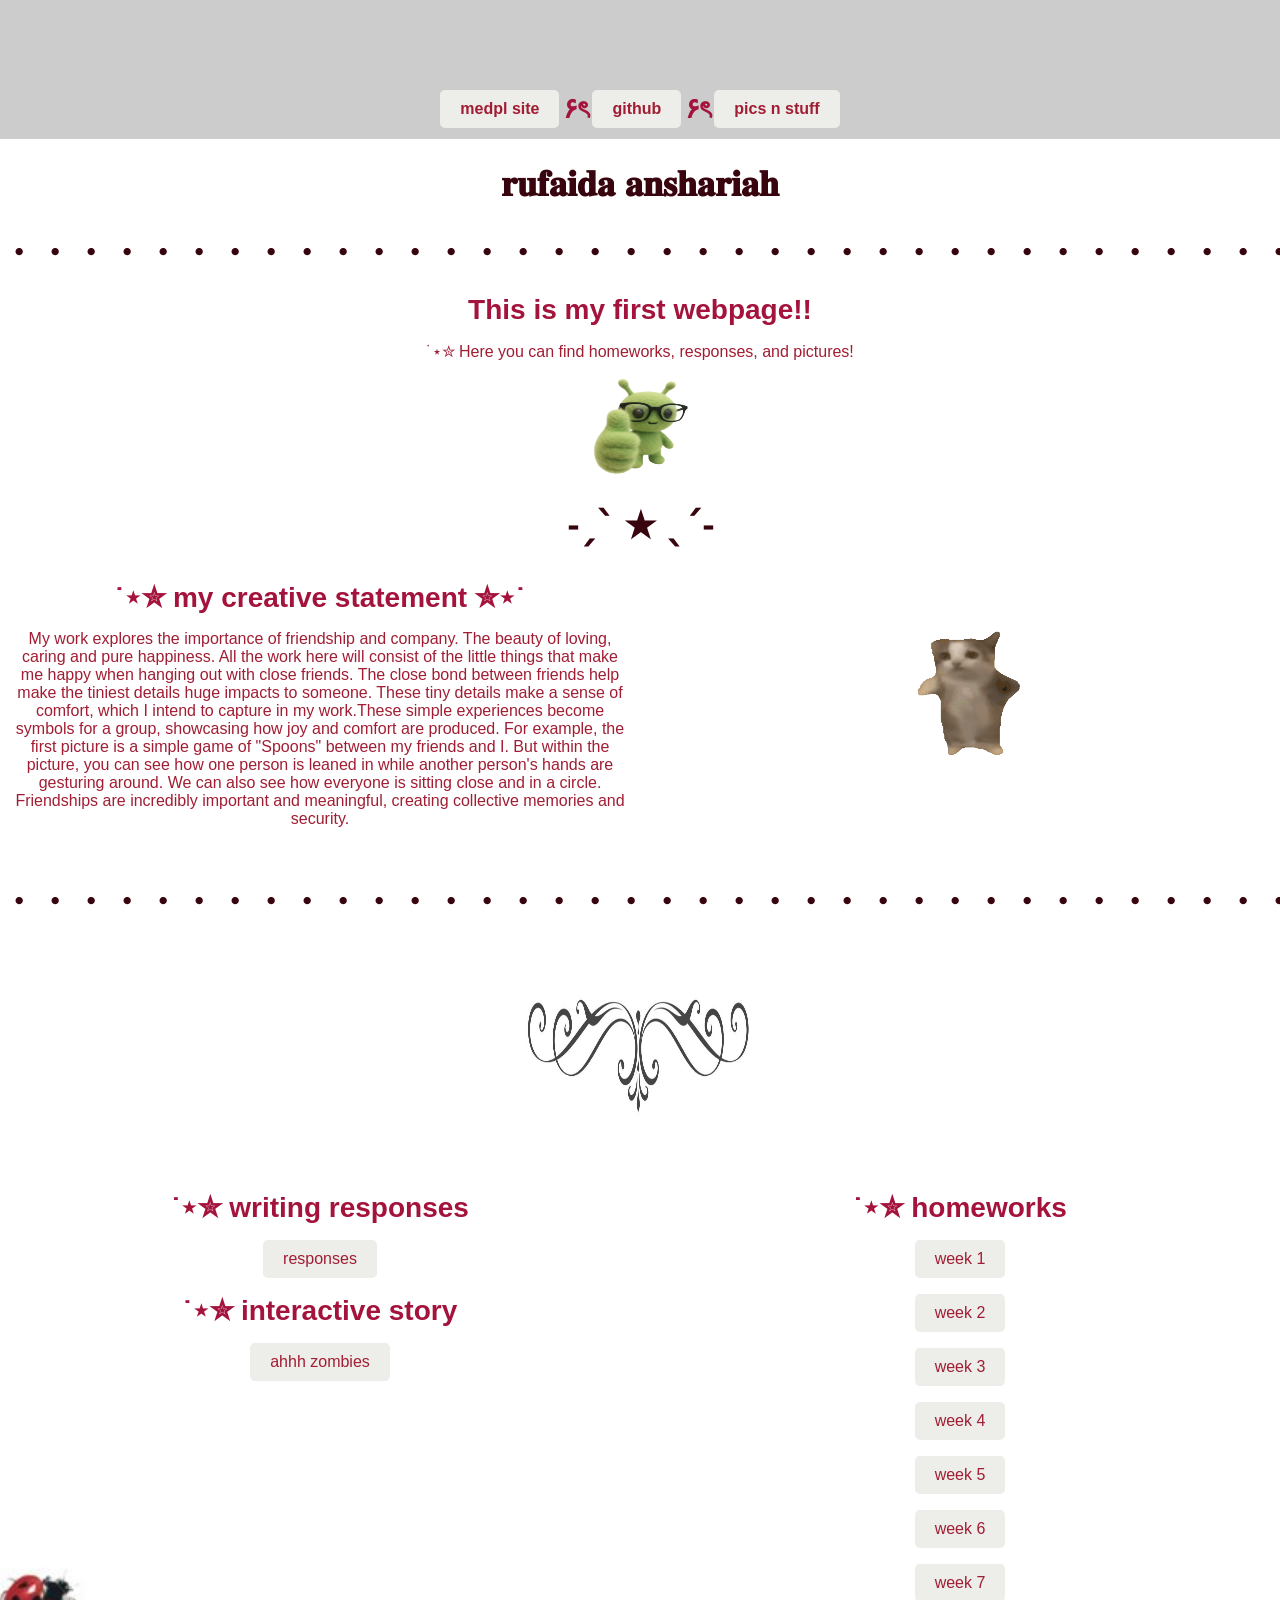
==== index.html @ 2b382360 "Update index.html" ====
<!DOCTYPE html>
<html>
<head>
	<meta charset="utf-8">
    <title>Rufaida Anshariah</title>
	<style>
		body {
			font: 80% arial, helvetica, sans-serif;
			margin: 0;
		}
		
		h1, h2 {
			margin: 0;
		}
		
		#header {
			background: #ccc;
		}
		
		#navigation {
			position: absolute;
			left: 0;
			top: 70px;
			width: 150px;
		}
		
		#content {
			margin-center: 150px;
		}
	</style>
	<link rel="stylesheet" type="text/css" href="style.css">
</head>
<center>
<div id="header">
<iframe src="https://free.timeanddate.com/clock/iaddm9um/n179/fn10/fcfb6f92/fti/bacbc4749/pa16/tt0/tw0/tm1/ts1/tb4" frameborder="0" width="119" height="66"></iframe>
<table>
<tr>
	<td><h2><a href="https://gemhell.github.io/Visual-Comms/index.html" class="my-button">medpl site</a></h2></td>
	<td><h2>۶ৎ</h2></td>
	<td><h2><a href="https://github.com/" class="my-button">github</a></h2></td>
	<td><h2>۶ৎ</h2></td>
	<td><h2><a href="https://rufaidaanshariah.github.io/profolio/" class="my-button">pics n stuff</a></h2></td>
	
</table>
</tr>
</div>
</center>
<center>
	<h1>𝐫𝐮𝐟𝐚𝐢𝐝𝐚 𝐚𝐧𝐬𝐡𝐚𝐫𝐢𝐚𝐡</h1>
</center>
	<h1>・・・・・・・・・・・・・・・・・・・・・・・・・・・・・・・・・・・・・・・・・</h1>
<center>
	<h2>This is my first webpage!!</h2>
	<p>˙⋆✮ Here you can find homeworks, responses, and pictures!</p>
	<img src=thumbsup.png width="130" height="100" alt="green man">
	<h1>˗ˏˋ ★ ˎˊ˗</h1>
	<div class="row">
		<div class="column"><h2>˙⋆✮ my creative statement ✮⋆˙</h2><p> My work explores the importance of friendship and company. The beauty of loving, caring and pure happiness. All the work here will consist of the little things that make me happy when hanging out with close friends. The close bond between friends help make the tiniest details huge impacts to someone. These tiny details make a sense of comfort, which I intend to capture in my work.These simple experiences become symbols for a group, showcasing how joy and comfort are produced. For example, the first picture is a simple game of "Spoons" between my friends and I. But within the picture, you can see how one person is leaned in while another person's hands are gesturing around. We can also see how everyone is sitting close and in a circle. Friendships are incredibly important and meaningful, creating collective memories and security.</p></div>
		<div class="column"><img src=cat.gif width="260" height="220" alt="happycat">
	</div>
</center>
	<h1>・・・・・・・・・・・・・・・・・・・・・・・・・・・・・・・・・・・・・・・・・</h1>
<center>
	<table>
	<tr>
	<td><img src=swirlsss.jpg width="260" height="220" alt="penguins"></td>
	</tr>
	</table>
</center>
	<center>
	<div class="row">
  		<div class="column"><h2>˙⋆✮ writing responses</h2><p><a href="https://rufaidaanshariah.github.io/responses/" class="my-button">responses</a></p><h2>˙⋆✮ interactive story</h2><p><a href="https://rufaidaanshariah.github.io/zombiezzz/" target="_blank" class="my-button">ahhh zombies</a></p></div>
  		<div class="column"><h2>˙⋆✮ homeworks</h2><p><a href="https://rufaidaanshariah.github.io/homeworks/" class="my-button">week 1</a></p><p><a href="https://rufaidaanshariah.github.io/homework2/" class="my-button">week 2</a></p><p><a href="https://rufaidaanshariah.github.io/homework3/" class="my-button">week 3</a></p><p><a href="https://rufaidaanshariah.github.io/homework4/" class="my-button">week 4</a></p><p><a href="https://rufaidaanshariah.github.io/homework5/" class="my-button">week 5</a></p><p><a href="https://rufaidaanshariah.github.io/homework-6/" class="my-button">week 6</a></p><p><a href="https://rufaidaanshariah.github.io/homework-7/" class="my-button">week 7</a></p></div>
	</div>
</body>
</html>
---- style.css ----
body {
    background-color:#ffffff;
    background-image: url('plain.jpg');
    background-repeat: no-repeat;
    background-size: cover;
    background-position: center;
    color: #a11d33; /* Default text color */
    margin: 0;
    padding: 0;
    font-family: 'Arial', sans-serif;
    font-size: 16px;
}


a {
    color: #a11d33; 
    text-decoration: none;
}


a:hover {
    color: #38040e;
    text-decoration: underline;
}


h1 {
    color: #38040e; 
    font-size: 36px;
    margin: 24px 0 8px;
}
h2 {
    color: #a4133c; 
    font-size: 28px;
    margin: 16px 0 8px;
}

.container {
    text-align: left;
    max-width: 550px;  /* Limit the width of the container */
    margin: 0 auto;
    position: absolute;
    padding: 15px; /* Optional: add side padding for mobile screens */
    background-color: #edede9
    border-radius: 10px
  

}


.left-text {
  text-align: left;
}

.my-button {
  background-color: #edede9; /* Button color */
  color: #a11d33;              /* Text color */
  padding: 10px 20px;       /* Space inside the button */
  border: none;             /* Remove default border */
  border-radius: 5px;       /* Rounded corners */
  cursor: pointer;          /* Change mouse to hand icon on hover */
  font-size: 16px;          /* Size of the text */
  transition: 0.3s;         /* Smooth animation for effects */
  text-decoration: none;    /* Removes underline if using <a> tag */
  display: inline-block;    /* Ensures proper sizing for links */
}

/* Hover effect: changes color when the mouse is over the button */
.my-button:hover {
  background-color: #ffe5ec;
}

.row {
  display: flex;
}
.column {
  flex: 50%; /* Makes both columns take up equal half of the width */
  padding: 10px;
}
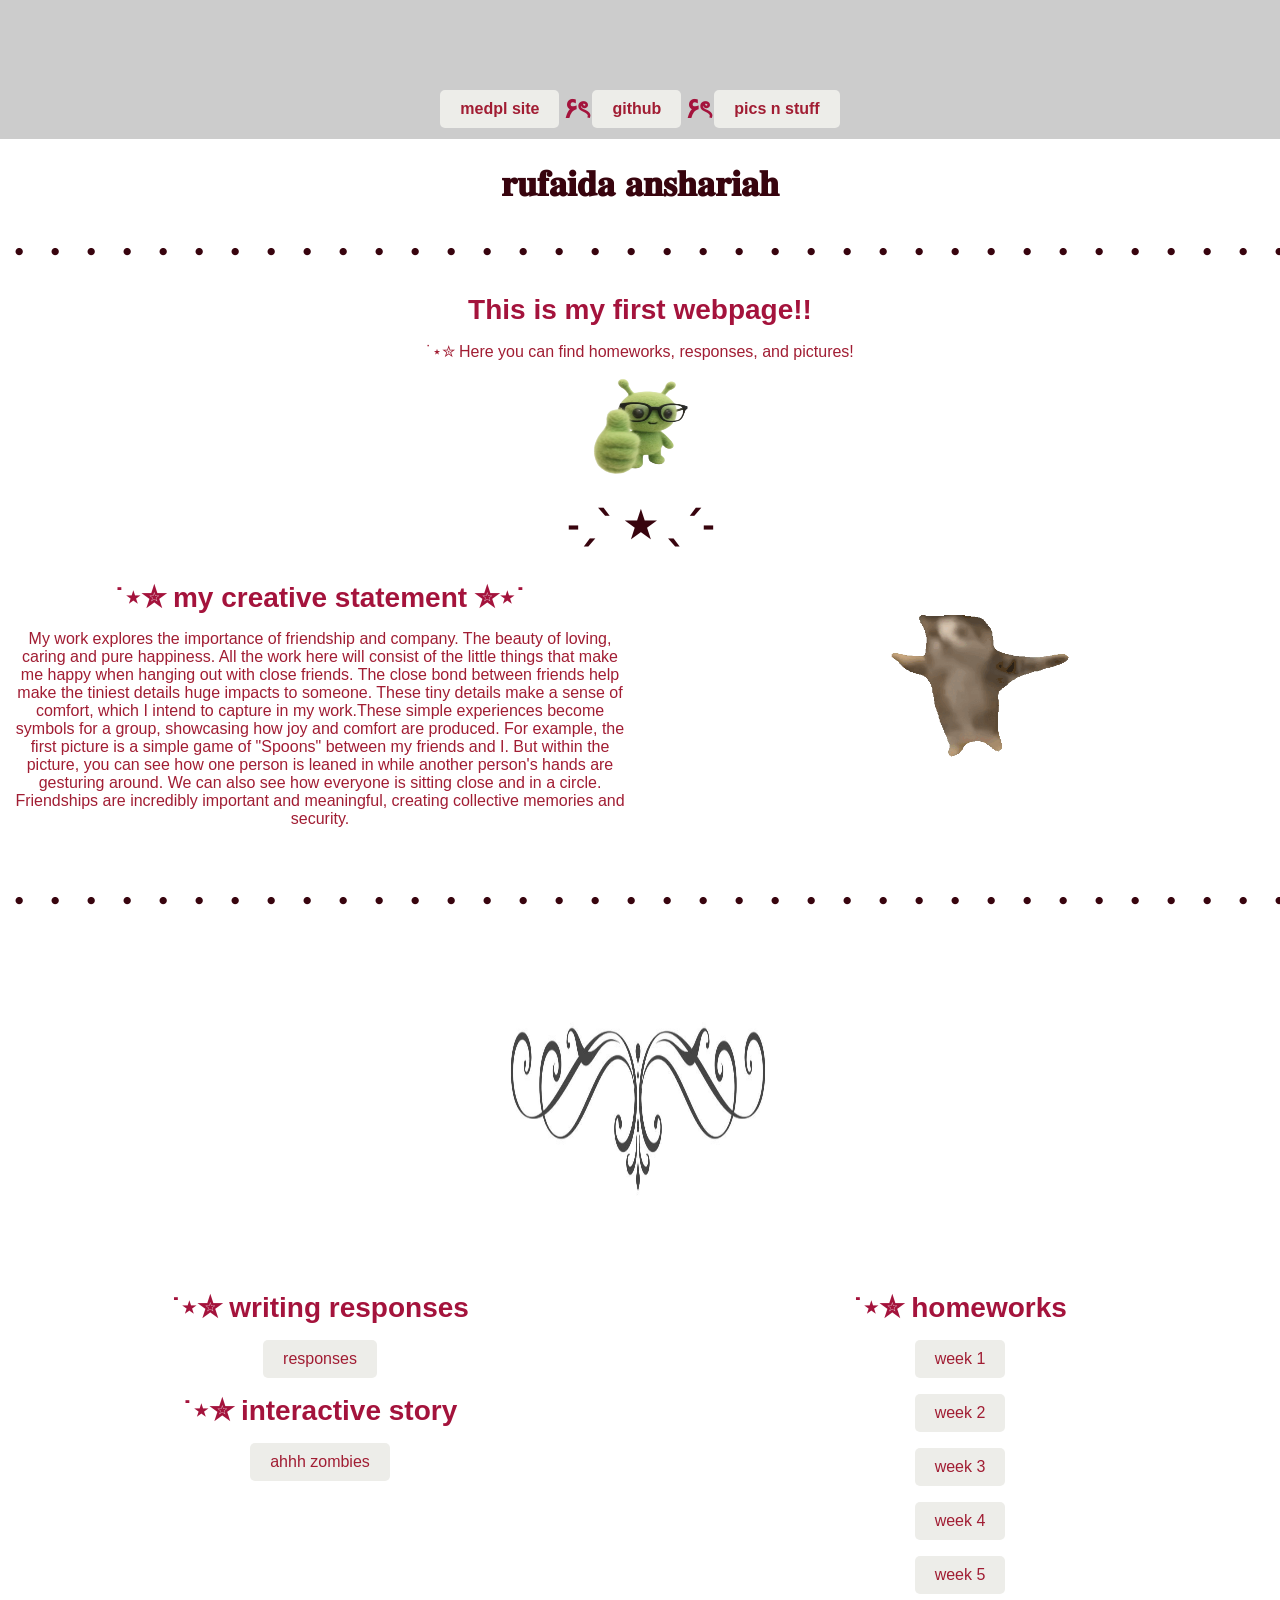
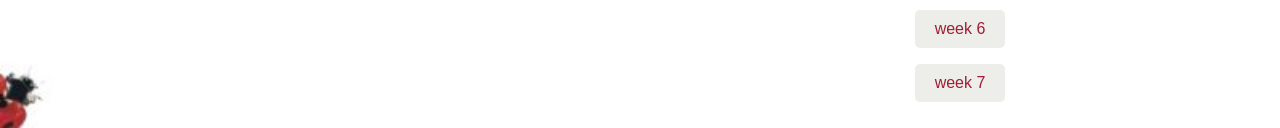
==== commit b6677fe0: "Update index.html" ====
--- a/index.html
+++ b/index.html
@@ -63,7 +63,7 @@
 <center>
 	<table>
 	<tr>
-	<td><img src=swirlsss.jpg width="260" height="220" alt="penguins"></td>
+	<td><img src=swirlsss.jpg width="300" height="320" alt="penguins"></td>
 	</tr>
 	</table>
 </center>
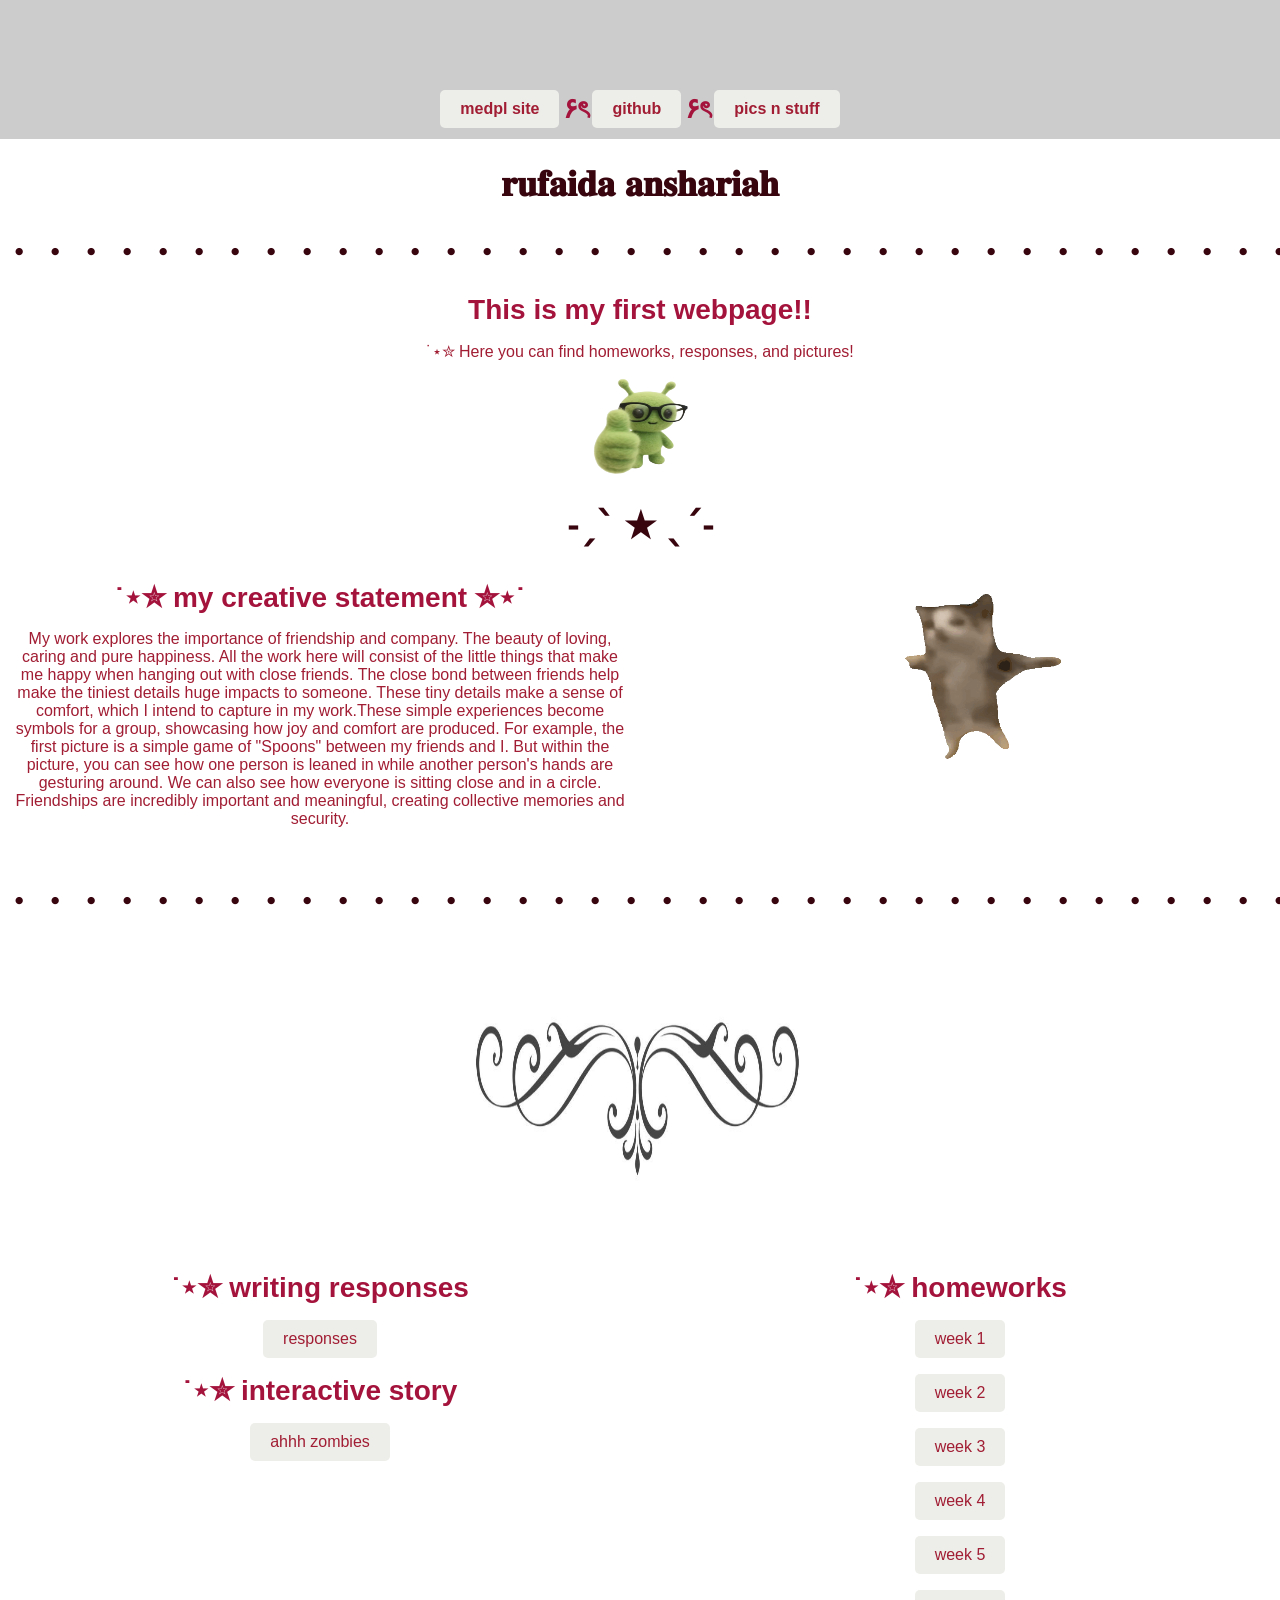
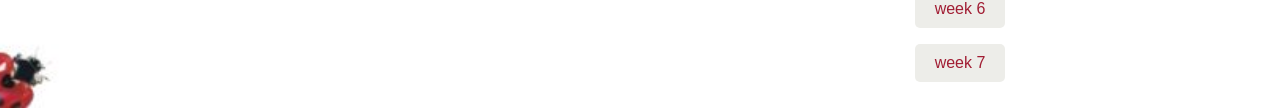
==== commit 6a919ab2: "Update index.html" ====
--- a/index.html
+++ b/index.html
@@ -63,7 +63,7 @@
 <center>
 	<table>
 	<tr>
-	<td><img src=swirlsss.jpg width="300" height="320" alt="penguins"></td>
+	<td><img src=swirlsss.jpg width="380" height="300" alt="penguins"></td>
 	</tr>
 	</table>
 </center>
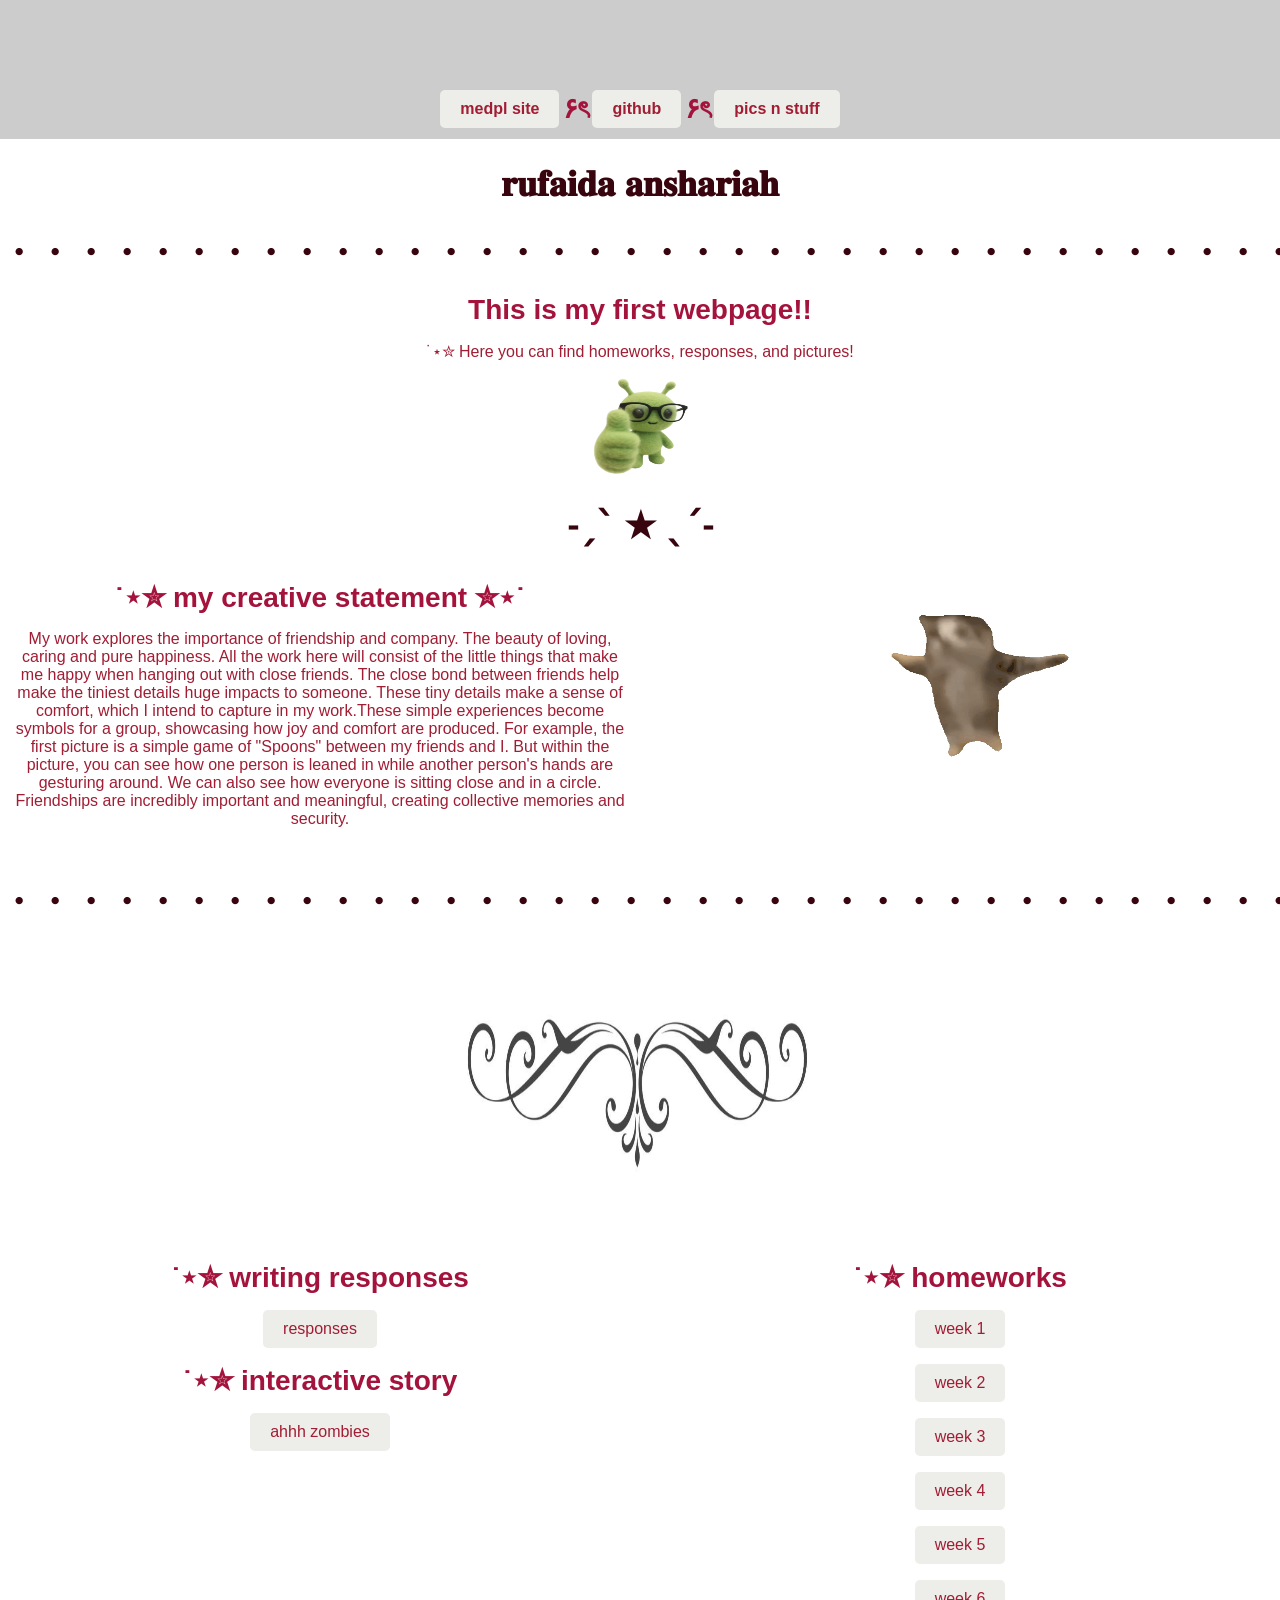
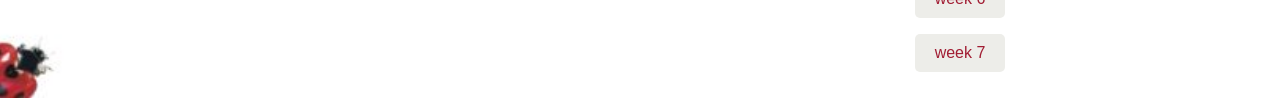
==== commit e433f286: "Update index.html" ====
--- a/index.html
+++ b/index.html
@@ -63,7 +63,7 @@
 <center>
 	<table>
 	<tr>
-	<td><img src=swirlsss.jpg width="380" height="300" alt="penguins"></td>
+	<td><img src=swirlsss.jpg width="400" height="290" alt="penguins"></td>
 	</tr>
 	</table>
 </center>
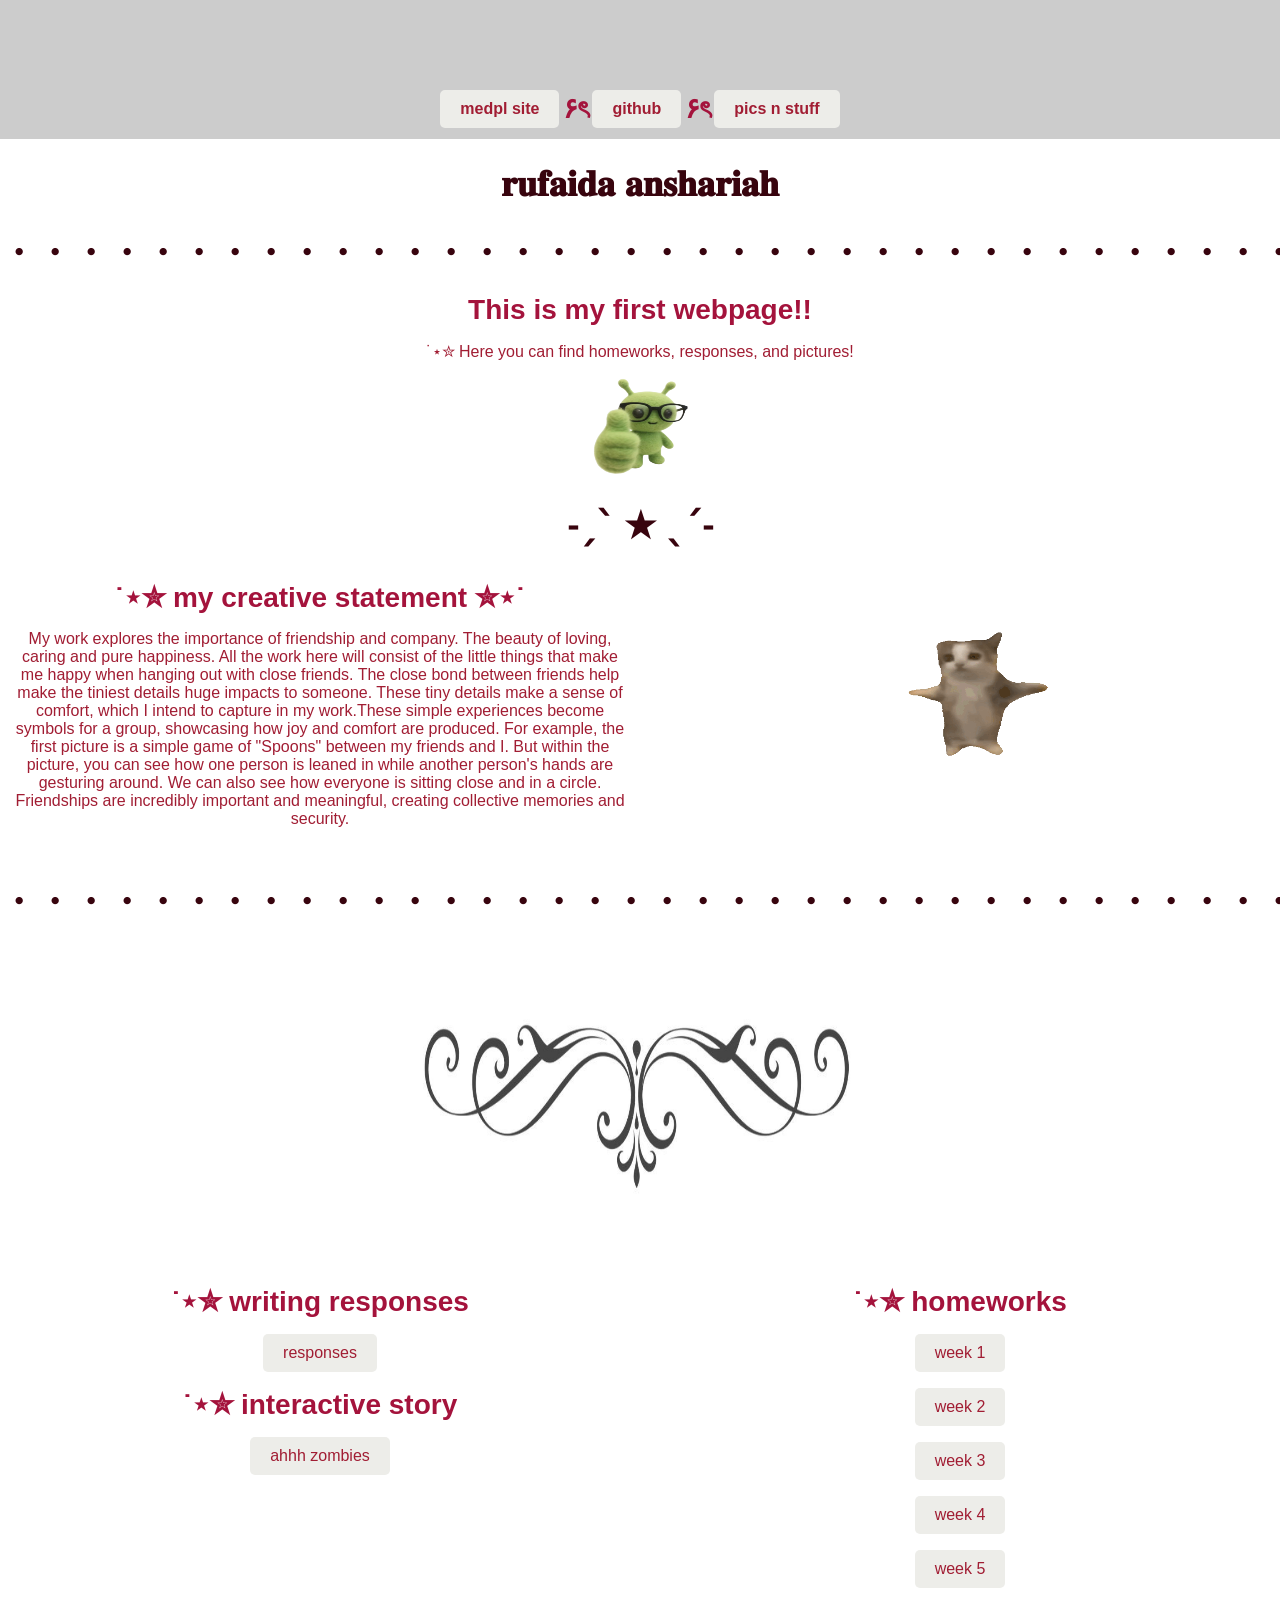
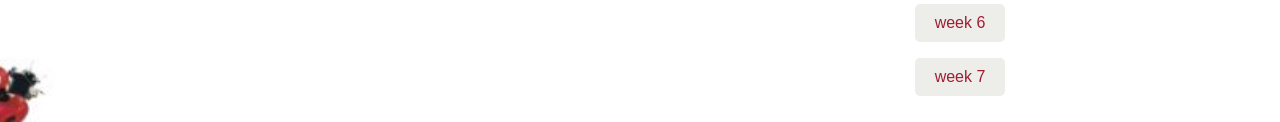
==== commit 30d8a1d4: "Update index.html" ====
--- a/index.html
+++ b/index.html
@@ -61,11 +61,7 @@
 </center>
 	<h1>・・・・・・・・・・・・・・・・・・・・・・・・・・・・・・・・・・・・・・・・・</h1>
 <center>
-	<table>
-	<tr>
-	<td><img src=swirlsss.jpg width="400" height="290" alt="penguins"></td>
-	</tr>
-	</table>
+	<img src=swirlsss.jpg width="500" height="320" alt="penguins">
 </center>
 	<center>
 	<div class="row">
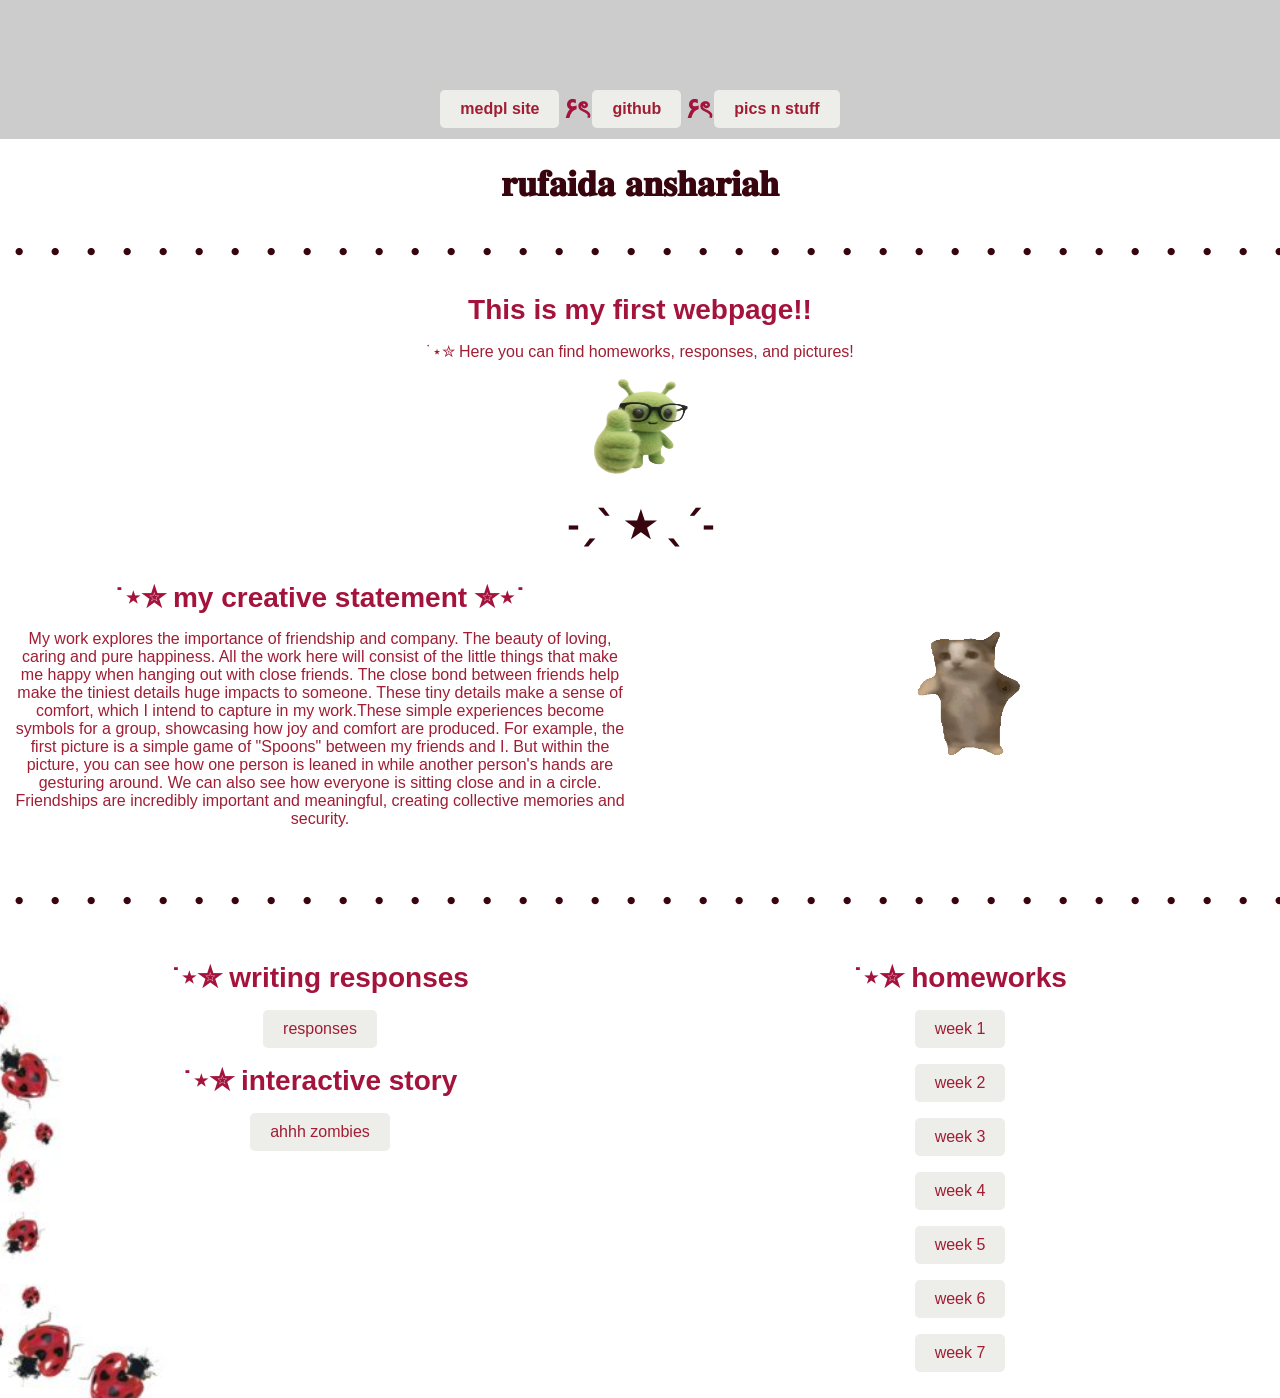
==== commit 29ea8650: "Update index.html" ====
--- a/index.html
+++ b/index.html
@@ -60,13 +60,11 @@
 	</div>
 </center>
 	<h1>・・・・・・・・・・・・・・・・・・・・・・・・・・・・・・・・・・・・・・・・・</h1>
-<center>
-	<img src=swirlsss.jpg width="500" height="320" alt="penguins">
-</center>
 	<center>
 	<div class="row">
   		<div class="column"><h2>˙⋆✮ writing responses</h2><p><a href="https://rufaidaanshariah.github.io/responses/" class="my-button">responses</a></p><h2>˙⋆✮ interactive story</h2><p><a href="https://rufaidaanshariah.github.io/zombiezzz/" target="_blank" class="my-button">ahhh zombies</a></p></div>
   		<div class="column"><h2>˙⋆✮ homeworks</h2><p><a href="https://rufaidaanshariah.github.io/homeworks/" class="my-button">week 1</a></p><p><a href="https://rufaidaanshariah.github.io/homework2/" class="my-button">week 2</a></p><p><a href="https://rufaidaanshariah.github.io/homework3/" class="my-button">week 3</a></p><p><a href="https://rufaidaanshariah.github.io/homework4/" class="my-button">week 4</a></p><p><a href="https://rufaidaanshariah.github.io/homework5/" class="my-button">week 5</a></p><p><a href="https://rufaidaanshariah.github.io/homework-6/" class="my-button">week 6</a></p><p><a href="https://rufaidaanshariah.github.io/homework-7/" class="my-button">week 7</a></p></div>
 	</div>
+	</center>
 </body>
 </html>
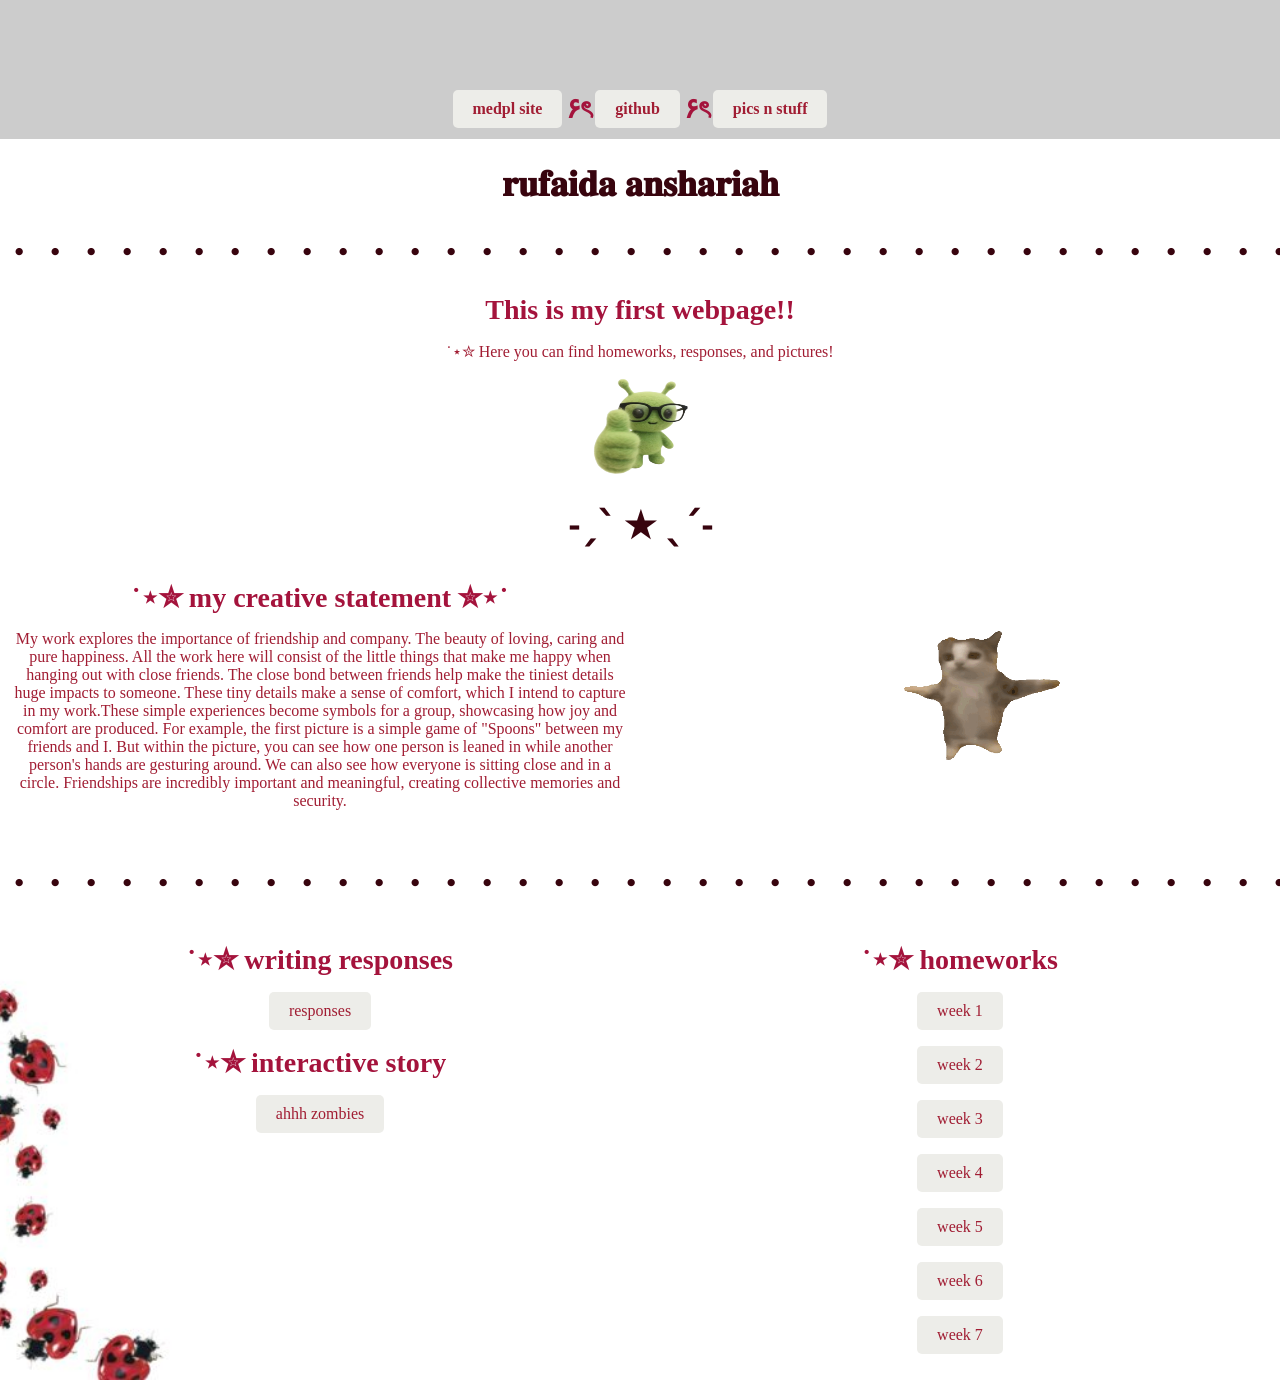
==== commit cb6e87a7: "Update index.html" ====
--- a/index.html
+++ b/index.html
@@ -35,11 +35,11 @@
 <iframe src="https://free.timeanddate.com/clock/iaddm9um/n179/fn10/fcfb6f92/fti/bacbc4749/pa16/tt0/tw0/tm1/ts1/tb4" frameborder="0" width="119" height="66"></iframe>
 <table>
 <tr>
-	<td><h2><a href="https://gemhell.github.io/Visual-Comms/index.html" class="my-button">medpl site</a></h2></td>
+	<td><h2><a href="https://gemhell.github.io/Visual-Comms/index.html" target="_blank" class="my-button">medpl site</a></h2></td>
 	<td><h2>۶ৎ</h2></td>
-	<td><h2><a href="https://github.com/" class="my-button">github</a></h2></td>
+	<td><h2><a href="https://github.com/" target="_blank" class="my-button">github</a></h2></td>
 	<td><h2>۶ৎ</h2></td>
-	<td><h2><a href="https://rufaidaanshariah.github.io/profolio/" class="my-button">pics n stuff</a></h2></td>
+	<td><h2><a href="https://rufaidaanshariah.github.io/profolio/" target="_blank" class="my-button">pics n stuff</a></h2></td>
 	
 </table>
 </tr>
@@ -62,8 +62,8 @@
 	<h1>・・・・・・・・・・・・・・・・・・・・・・・・・・・・・・・・・・・・・・・・・</h1>
 	<center>
 	<div class="row">
-  		<div class="column"><h2>˙⋆✮ writing responses</h2><p><a href="https://rufaidaanshariah.github.io/responses/" class="my-button">responses</a></p><h2>˙⋆✮ interactive story</h2><p><a href="https://rufaidaanshariah.github.io/zombiezzz/" target="_blank" class="my-button">ahhh zombies</a></p></div>
-  		<div class="column"><h2>˙⋆✮ homeworks</h2><p><a href="https://rufaidaanshariah.github.io/homeworks/" class="my-button">week 1</a></p><p><a href="https://rufaidaanshariah.github.io/homework2/" class="my-button">week 2</a></p><p><a href="https://rufaidaanshariah.github.io/homework3/" class="my-button">week 3</a></p><p><a href="https://rufaidaanshariah.github.io/homework4/" class="my-button">week 4</a></p><p><a href="https://rufaidaanshariah.github.io/homework5/" class="my-button">week 5</a></p><p><a href="https://rufaidaanshariah.github.io/homework-6/" class="my-button">week 6</a></p><p><a href="https://rufaidaanshariah.github.io/homework-7/" class="my-button">week 7</a></p></div>
+  		<div class="column"><h2>˙⋆✮ writing responses</h2><p><a href="https://rufaidaanshariah.github.io/responses/" target="_blank" class="my-button">responses</a></p><h2>˙⋆✮ interactive story</h2><p><a href="https://rufaidaanshariah.github.io/zombiezzz/" target="_blank" class="my-button">ahhh zombies</a></p></div>
+  		<div class="column"><h2>˙⋆✮ homeworks</h2><p><a href="https://rufaidaanshariah.github.io/homeworks/" target="_blank"class="my-button">week 1</a></p><p><a href="https://rufaidaanshariah.github.io/homework2/" target="_blank" class="my-button">week 2</a></p><p><a href="https://rufaidaanshariah.github.io/homework3/" target="_blank" class="my-button">week 3</a></p><p><a href="https://rufaidaanshariah.github.io/homework4/" target="_blank" class="my-button">week 4</a></p><p><a href="https://rufaidaanshariah.github.io/homework5/" target="_blank" class="my-button">week 5</a></p><p><a href="https://rufaidaanshariah.github.io/homework-6/" target="_blank" class="my-button">week 6</a></p><p><a href="https://rufaidaanshariah.github.io/homework-7/" target="_blank" class="my-button">week 7</a></p></div>
 	</div>
 	</center>
 </body>
--- a/style.css
+++ b/style.css
@@ -7,7 +7,7 @@
     color: #a11d33; /* Default text color */
     margin: 0;
     padding: 0;
-    font-family: 'Arial', sans-serif;
+    font-family: 'Times New Roman', sans-serif;
     font-size: 16px;
 }
 
